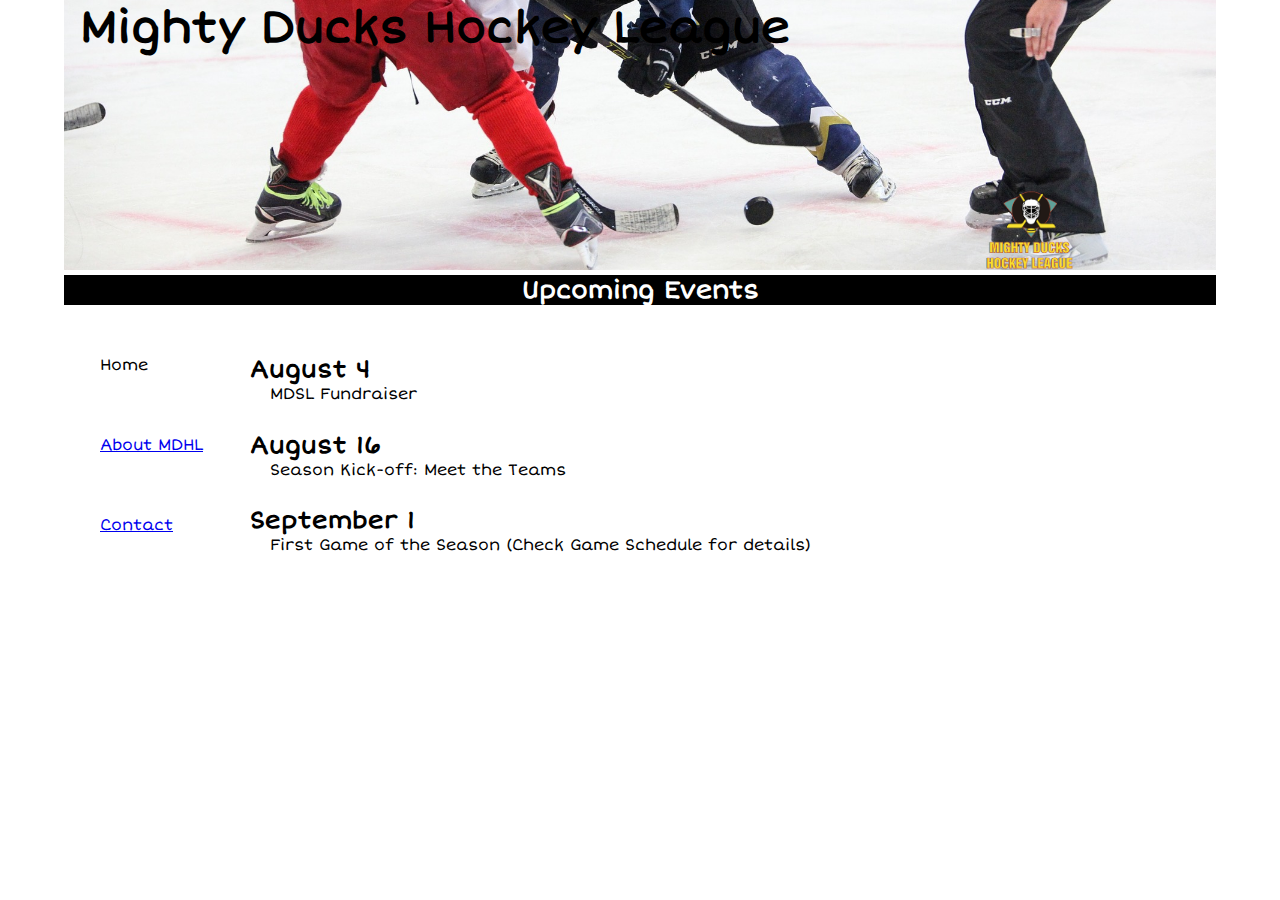
==== index.html @ b1fb5a91 ":tada: New - star a new project" ====
<!DOCTYPE html>
<html lang="es">
<head>
    <meta charset="UTF-8">
    <meta http-equiv="X-UA-Compatible" content="IE=edge">
    <meta name="viewport" content="width=device-width, initial-scale=1.0">
    <title>Home - Example</title>
    <link rel="stylesheet" href="style.css">
    <link href="https://fonts.googleapis.com/css2?family=Short+Stack&display=swap" rel="stylesheet">
</head>
<body>
      <header class="barraNavegacion">
            <nav class="barraNavegacion-nav"> 
                <div>
                    <h1 class="barraNavegacion-h1">Mighty Ducks Hockey League</h1>
                    <img class="barraNavegacion-logo" src="./assets/image/logo-migthy-ducks-01.png" alt="Logo del equipo">
                </div>    
            </nav>
        <div class="barraNavegacion-portada">
            <img class="barraNavegacion-portada-image" src="./assets/image/design1_image1.jpg" alt="">
        </div>
            <div class="section-one">
                <h2>Upcoming Events</h2>
                </div>
        </header>
        <main class="section">
                <div class="section-links">
                    <ul>
                        <li class="section-links-home"><a href="index.html">Home</a></li>
                        <li><a href="./pages/about.html">About MDHL</a></li>
                        <li><a href="./pages/contact.html">Contact</a></li>
                    </ul>
                </div>    
                <div class="section-info">
                    <div class="section-two">
                        <h2>August 4</h2>
                        <p>MDSL Fundraiser</p>
                    </div>
                    <div class="section-three">
                        <h2>August 16</h2>
                        <p>Season Kick-off: Meet the Teams</p>
                    </div>
                    <div class="section-four">
                        <h2>September 1</h2>
                        <p>First Game of the Season (Check Game Schedule for details)</p>
                    </div>
                </div> 
                
        </main>
</body>
</html>
---- style.css ----
*{
    box-sizing: border-box;
    margin: 0;
    padding: 0;
    font-family: 'Short Stack', cursive;
}

/* Comienza barra de navegacion */
 /* .barraNavegacion { } */
 

 .barraNavegacion-h1{
    font-size:45px;
    position: absolute;
    display: flex;
    left:80px;
 }

 .barraNavegacion-logo{
    width: 100px;
    height: 100px;
    position:absolute;
    top:180px;
    right:200px;
 }

 .barraNavegacion-portada{
    text-align: center;
 }

 .barraNavegacion-portada-image{
   width: 90vw;
   height: 30vh;
   object-fit: cover;
   object-position: 0 80%;
 }

 .barraNavegacion-links{
    display: flex;
    padding:100px;
 }

 .barraNavegacion-links > ul {
    display: flex;
    list-style-type: none;
 }
 
 /* .barraNavegacion-links > ul > li{ }*/
    
 

 .barraNavegacion-links > ul > li > a{
    text-decoration: none;
 }

 .section-one{
    display:flex;
    justify-content:center;
 }
 .section-one > h2 {
    text-align: center;
    font-size: 25px;
    color: rgb(255, 255, 255);
    background-color: black;
    width:90%;
 }


 .section{
    display:flex;
    flex-direction: row;
    margin-top: 50px;
 }

 .section > .section-links {
    flex-direction: column;
    display: flex;
    width: 250px;
 }

 .section > .section-links > ul {
    list-style-type: none;
    
 }
 .section > .section-links > ul > li {
    height: 80px;
    padding-left:100px;
 }
  .section > .section-links > ul > .section-links-home > a {
    text-decoration: none;
    color: black;
  }

 .section-info {
    display:flex;
    flex-direction:column;
    height: 200px;
    justify-content: space-between;
 }

.section-info > div {
    display: flex;
    flex-direction: column;
    
}

 .section-info > div > p{
    text-indent: 20px;
 }

 /* COMIENZA PAGINA ABOUT */

/* PORTADA Y LOGO TOMA EL CODIGO DE LA PAGINA ANTERIOR */

.containerGeneral{
   display: flex;
   flex-direction: row;
   margin-top: 50px;
}


 .section-links {
   flex-direction: column;
   display: flex;
   width: 250px;
}
 .section-links > ul {
   list-style-type: none;
   
}
.section-links > ul > li {
   height: 80px;
   padding-left:100px;
}
.section-links > ul > .section-links-about > a {
   text-decoration: none;
   color: black;
 }

 /* Inicia seccion informacion */

 .information{
   display:flex;
   flex-direction: column;
   justify-content: space-between;
   padding-left: 20px;
   margin-right: 100px;
 }

 .information > p{
   text-indent: 1em;
}

/* INICIA PAGINA CONTACTO */

/* La portada toma el codigo de la pagina home */

.container-contact{
   display:flex;
   padding-top: 3em;
}


.section-links-contact > a {
   text-decoration: none;
   color: black;
 }

 .section-mail{
   display: flex;
   flex-direction: column;
 }

 .section-mail > p {
   padding: 10px 0;
 }


 /* END PAGES */


 /* MOCKUP THREE */

 .lista {
   list-style-type: lower-alpha; 
 }
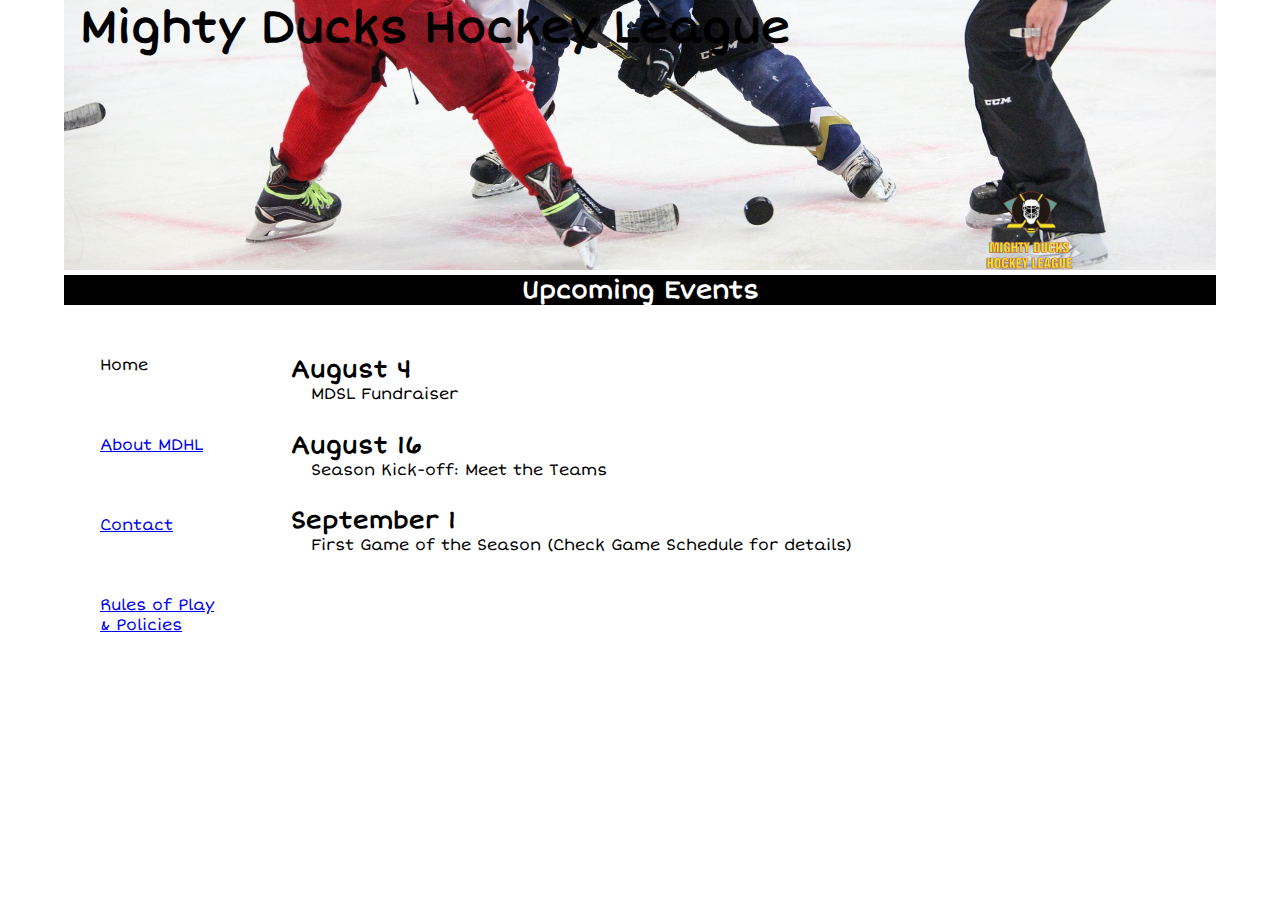
==== commit 9a52a21f: ":technologist: Fex : edit the styles in the page rules" ====
--- a/index.html
+++ b/index.html
@@ -29,23 +29,25 @@
                         <li class="section-links-home"><a href="index.html">Home</a></li>
                         <li><a href="./pages/about.html">About MDHL</a></li>
                         <li><a href="./pages/contact.html">Contact</a></li>
+                        <li><a href="./pages/rules.html">Rules of Play & Policies</a></li>
                     </ul>
-                </div>    
-                <div class="section-info">
-                    <div class="section-two">
-                        <h2>August 4</h2>
-                        <p>MDSL Fundraiser</p>
-                    </div>
-                    <div class="section-three">
-                        <h2>August 16</h2>
-                        <p>Season Kick-off: Meet the Teams</p>
-                    </div>
-                    <div class="section-four">
-                        <h2>September 1</h2>
-                        <p>First Game of the Season (Check Game Schedule for details)</p>
-                    </div>
-                </div> 
-                
+                </div>  
+                <div class="container-rules-general">
+                    <div class="section-info">
+                        <div class="section-two">
+                            <h2>August 4</h2>
+                            <p>MDSL Fundraiser</p>
+                        </div>
+                        <div class="section-three">
+                            <h2>August 16</h2>
+                            <p>Season Kick-off: Meet the Teams</p>
+                        </div>
+                        <div class="section-four">
+                            <h2>September 1</h2>
+                            <p>First Game of the Season (Check Game Schedule for details)</p>
+                        </div>
+                    </div> 
+                </div>  
         </main>
 </body>
 </html>--- a/style.css
+++ b/style.css
@@ -181,6 +181,62 @@
 
  /* MOCKUP THREE */
 
+ .container-rules-of-play{
+   width: 80%;
+   display: flex;
+   padding-top: 50px;
+ }
+ 
+ .subtitle{
+   font-size: 20px;
+   margin-bottom: 10px;
+   font-weight: 300;
+   text-align: center;
+ }
+
+ .container-rules-general{
+   display: flex;
+   flex-direction: column;
+   justify-content: space-between;
+   width: 90%;
+   padding-left: 5%;
+ }
+
+.container-rules-title{
+   padding: 10px 0;
+   font-size: 18px;
+}
+
+.container-rules-sport{
+   text-indent: 25px;
+}
+
+
+/* .lista-dentro{
+  padding-left: 20px;
+} */
+
+.subtitle-bold{
+   font-weight: bold;
+}
+
  .lista {
    list-style-type: lower-alpha; 
- }+   padding-left: 20px;
+ }
+
+ .container-rules-parrafo-indent{
+   text-indent: 30px;
+ }
+
+ .conter-list-type{
+   padding-left: 50px;
+   list-style-type: circle;
+   margin-bottom: 5%;
+ }
+
+ .container-rules-title-diferente{
+   font-size: 15px;
+   padding-top: 15px;
+ }
+
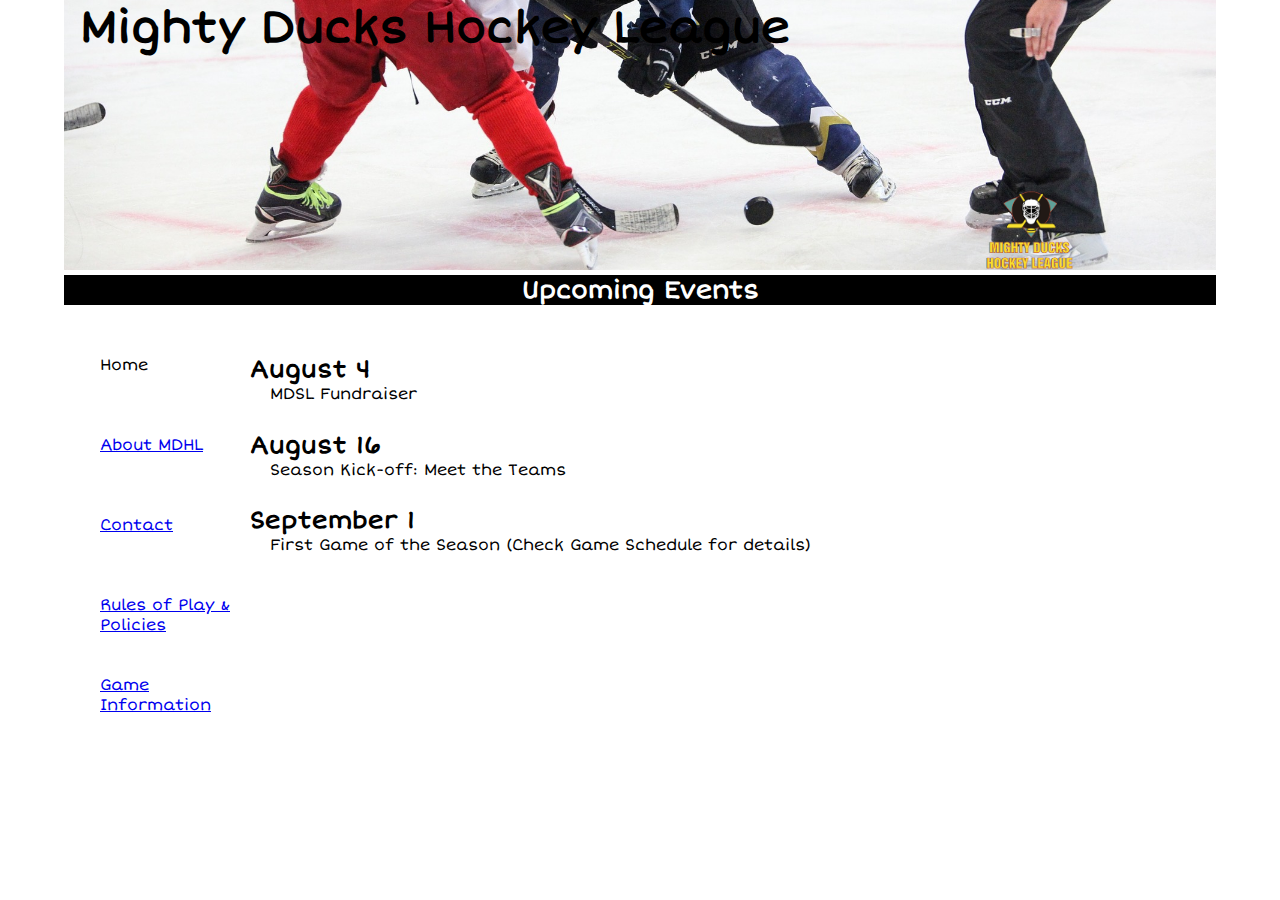
==== commit 8feafe1a: ":construction: New: page game_info added" ====
--- a/index.html
+++ b/index.html
@@ -30,6 +30,7 @@
                         <li><a href="./pages/about.html">About MDHL</a></li>
                         <li><a href="./pages/contact.html">Contact</a></li>
                         <li><a href="./pages/rules.html">Rules of Play & Policies</a></li>
+                        <li><a href="./pages/game_info.html">Game Information</a></li>
                     </ul>
                 </div>  
                 <div class="container-rules-general">
--- a/style.css
+++ b/style.css
@@ -181,62 +181,98 @@
 
  /* MOCKUP THREE */
 
- .container-rules-of-play{
-   width: 80%;
-   display: flex;
-   padding-top: 50px;
- }
- 
- .subtitle{
+.container__list{
+   display: flex;
+   flex-direction: column;
+   width: 70%;
+   margin: auto;
+}
+
+.subtitle__rules{
    font-size: 20px;
-   margin-bottom: 10px;
    font-weight: 300;
-   text-align: center;
- }
-
- .container-rules-general{
-   display: flex;
-   flex-direction: column;
-   justify-content: space-between;
-   width: 90%;
-   padding-left: 5%;
- }
-
-.container-rules-title{
-   padding: 10px 0;
-   font-size: 18px;
-}
-
-.container-rules-sport{
-   text-indent: 25px;
-}
-
-
-/* .lista-dentro{
-  padding-left: 20px;
-} */
-
-.subtitle-bold{
+   padding-bottom: 30px;
+}
+
+.subtitle__rules--aside{
+   padding: 15px 0;
+   font-size: 20px;
+}
+
+.title__span{
    font-weight: bold;
 }
 
- .lista {
-   list-style-type: lower-alpha; 
-   padding-left: 20px;
- }
-
- .container-rules-parrafo-indent{
-   text-indent: 30px;
- }
-
- .conter-list-type{
-   padding-left: 50px;
-   list-style-type: circle;
-   margin-bottom: 5%;
- }
-
- .container-rules-title-diferente{
+.list__aling{
+   list-style-position: inside;
+}
+
+.list__aling > li{
+   padding-bottom: 15px;
+}
+
+.parrafo__rules{
+   text-indent: 40px;
+}
+
+
+.type__list{
+   list-style: circle;
+   list-style-position: inside;
+   padding-left:90px;
+}
+
+/* INICIO TABLA */
+
+.container__table{
+   width: 60%;
+  margin: auto;
+}
+
+
+.subtitle__table{
+   font-size: 20px;
+   font-weight: 300;
+   padding: 15px 0;
+}
+
+.parrafo__table--line{
+   padding-bottom: 40px;
+   text-decoration: underline;
+}
+
+.table{
+   display: flex;
+   width: 70%;
+}
+
+.table__style{
    font-size: 15px;
-   padding-top: 15px;
- }
-
+   border-collapse:collapse ;
+   width: 100%;
+}
+
+thead{
+   width: 100%;
+}
+
+th{
+   text-align: left;
+   padding: 10px;
+}
+
+td{
+   padding: 10px;
+}
+
+.span__bold{
+   font-weight: bold;
+}
+
+.margin__division{
+   padding: 30px 0;
+}
+
+.parrafo__info--add{
+   margin-bottom: 20px;
+}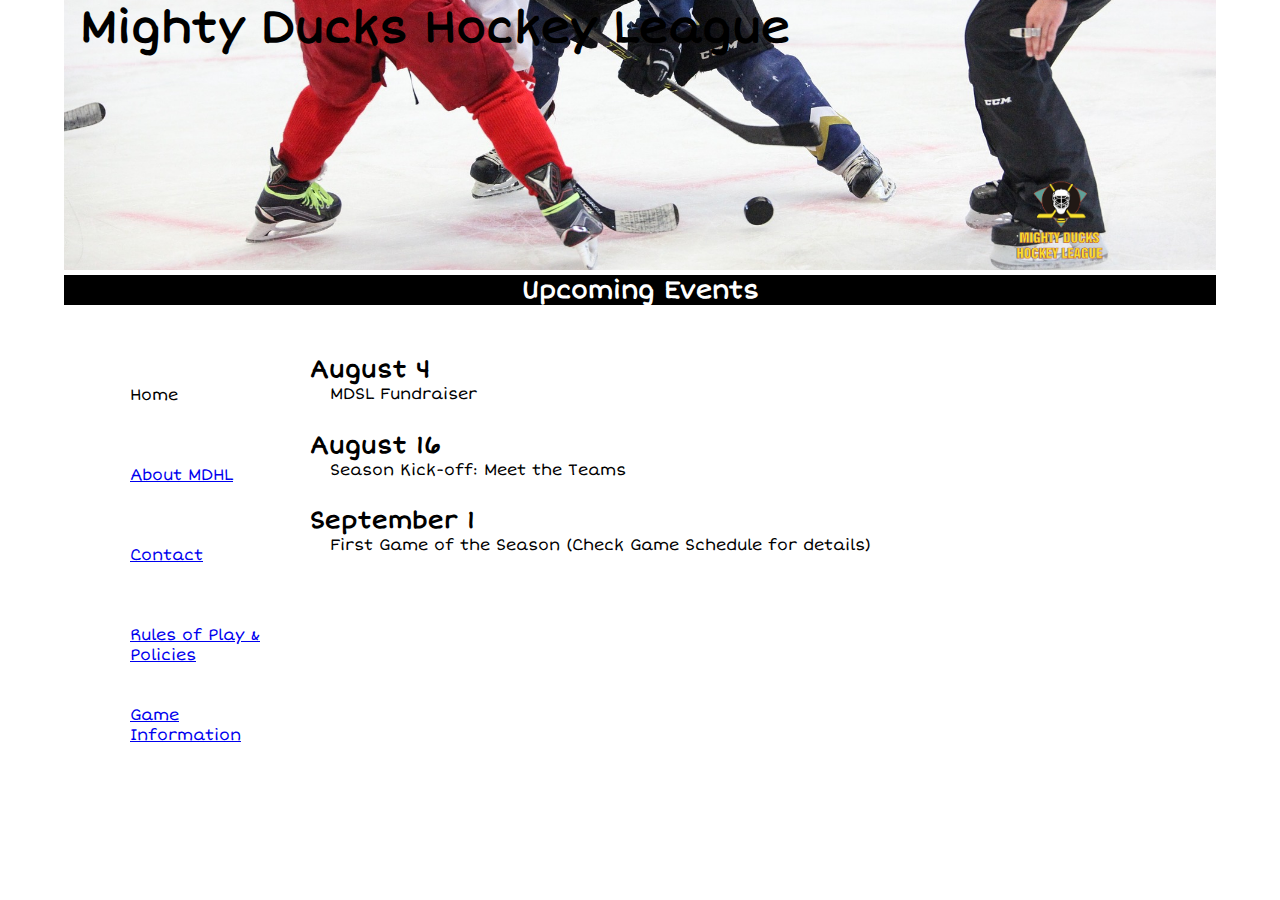
==== commit ebe5364d: ":bug: Add: bug nav and logo" ====
--- a/index.html
+++ b/index.html
@@ -9,30 +9,30 @@
     <link href="https://fonts.googleapis.com/css2?family=Short+Stack&display=swap" rel="stylesheet">
 </head>
 <body>
-      <header class="barraNavegacion">
-            <nav class="barraNavegacion-nav"> 
-                <div>
-                    <h1 class="barraNavegacion-h1">Mighty Ducks Hockey League</h1>
-                    <img class="barraNavegacion-logo" src="./assets/image/logo-migthy-ducks-01.png" alt="Logo del equipo">
-                </div>    
-            </nav>
-        <div class="barraNavegacion-portada">
-            <img class="barraNavegacion-portada-image" src="./assets/image/design1_image1.jpg" alt="">
-        </div>
-            <div class="section-one">
-                <h2>Upcoming Events</h2>
-                </div>
-        </header>
-        <main class="section">
-                <div class="section-links">
-                    <ul>
-                        <li class="section-links-home"><a href="index.html">Home</a></li>
-                        <li><a href="./pages/about.html">About MDHL</a></li>
-                        <li><a href="./pages/contact.html">Contact</a></li>
-                        <li><a href="./pages/rules.html">Rules of Play & Policies</a></li>
-                        <li><a href="./pages/game_info.html">Game Information</a></li>
-                    </ul>
-                </div>  
+    <header class="barraNavegacion">
+        <nav class="barraNavegacion-nav"> 
+            <div class="dad__logo">
+                <h1 class="barraNavegacion-h1">Mighty Ducks Hockey League</h1>
+                <img class="barraNavegacion-logo" src="assets/image/logo-migthy-ducks-01.png" alt="Logo del equipo">
+            </div>    
+        </nav>
+     <div class="barraNavegacion-portada">
+        <img class="barraNavegacion-portada-image" src="assets/image/design1_image1.jpg" alt="">
+    </div>
+        <div class="section-one">
+            <h2>Upcoming Events</h2>
+            </div>
+    </header>
+    <main class="containerGeneral">
+            <div class="section-links">
+                <ul>
+                    <li   class="section-links-about"><a href="index.html">Home</a></li>
+                    <li><a href="./pages/about.html">About MDHL</a></li>
+                    <li><a href="./pages/contact.html">Contact</a></li>
+                    <li><a href="./pages/rules.html">Rules of Play & Policies</a></li>
+                    <li><a href="./pages/rules.html">Game Information</a></li>
+                </ul>
+            </div> 
                 <div class="container-rules-general">
                     <div class="section-info">
                         <div class="section-two">
--- a/style.css
+++ b/style.css
@@ -16,20 +16,29 @@
     left:80px;
  }
 
+ .dad__logo{
+   position: relative;
+ }
+
  .barraNavegacion-logo{
     width: 100px;
     height: 100px;
     position:absolute;
-    top:180px;
-    right:200px;
- }
+    top: 170px;
+    right: 170px;
+ }
+
+ .barraNavegacion-nav{
+   width: 100%;
+ }
+
 
  .barraNavegacion-portada{
     text-align: center;
  }
 
  .barraNavegacion-portada-image{
-   width: 90vw;
+   width: 90%;
    height: 30vh;
    object-fit: cover;
    object-position: 0 80%;
@@ -72,21 +81,22 @@
     margin-top: 50px;
  }
 
- .section > .section-links {
+ .section-links {
     flex-direction: column;
     display: flex;
     width: 250px;
- }
-
- .section > .section-links > ul {
+    margin: 30px;
+ }
+
+.section-links > ul {
     list-style-type: none;
     
  }
- .section > .section-links > ul > li {
+.section-links > ul > li {
     height: 80px;
     padding-left:100px;
  }
-  .section > .section-links > ul > .section-links-home > a {
+.section-links-home > a {
     text-decoration: none;
     color: black;
   }
@@ -139,12 +149,15 @@
 
  /* Inicia seccion informacion */
 
+
+
  .information{
    display:flex;
    flex-direction: column;
    justify-content: space-between;
    padding-left: 20px;
    margin-right: 100px;
+   width: 90%;
  }
 
  .information > p{
